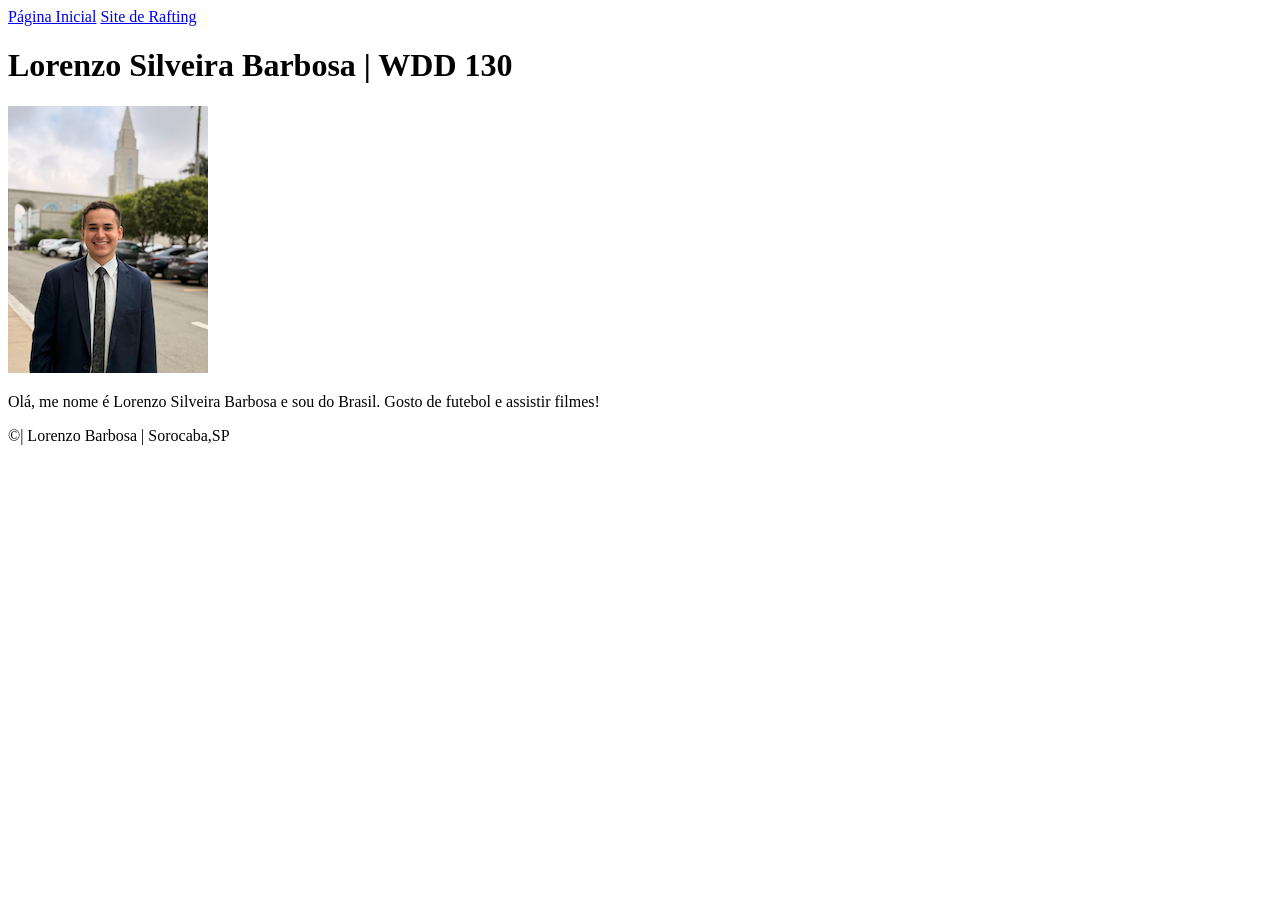
==== index.html @ 070bd6fa "correção" ====
<!DOCTYPE html>
<html lang="pt-br">

<head>
    <meta charset="UTF-8">
    <meta name="viewport" content="width=device-width, initial-scale=1.0">
    <title> Lorenzo Silveira Barbosa | WDD 130</title>
</head>

<body>
    <header>
        <nav>
            <a href="#">Página Inicial</a>
            <a href="wwr/">Site de Rafting</a>
        </nav>
    </header>
    <main>
        <h1>Lorenzo Silveira Barbosa | WDD 130</h1>
        <img src="imagens/perfil.jpg" alt="Foto de Lorenzo Silveira Barbosa" width="200">
        <p>Olá, me nome é Lorenzo Silveira Barbosa e sou do Brasil. Gosto de futebol e assistir filmes!</p>
    </main>
    <footer>
        <p>&copy;| Lorenzo Barbosa | Sorocaba,SP</p>
    </footer>
</body>

</html>
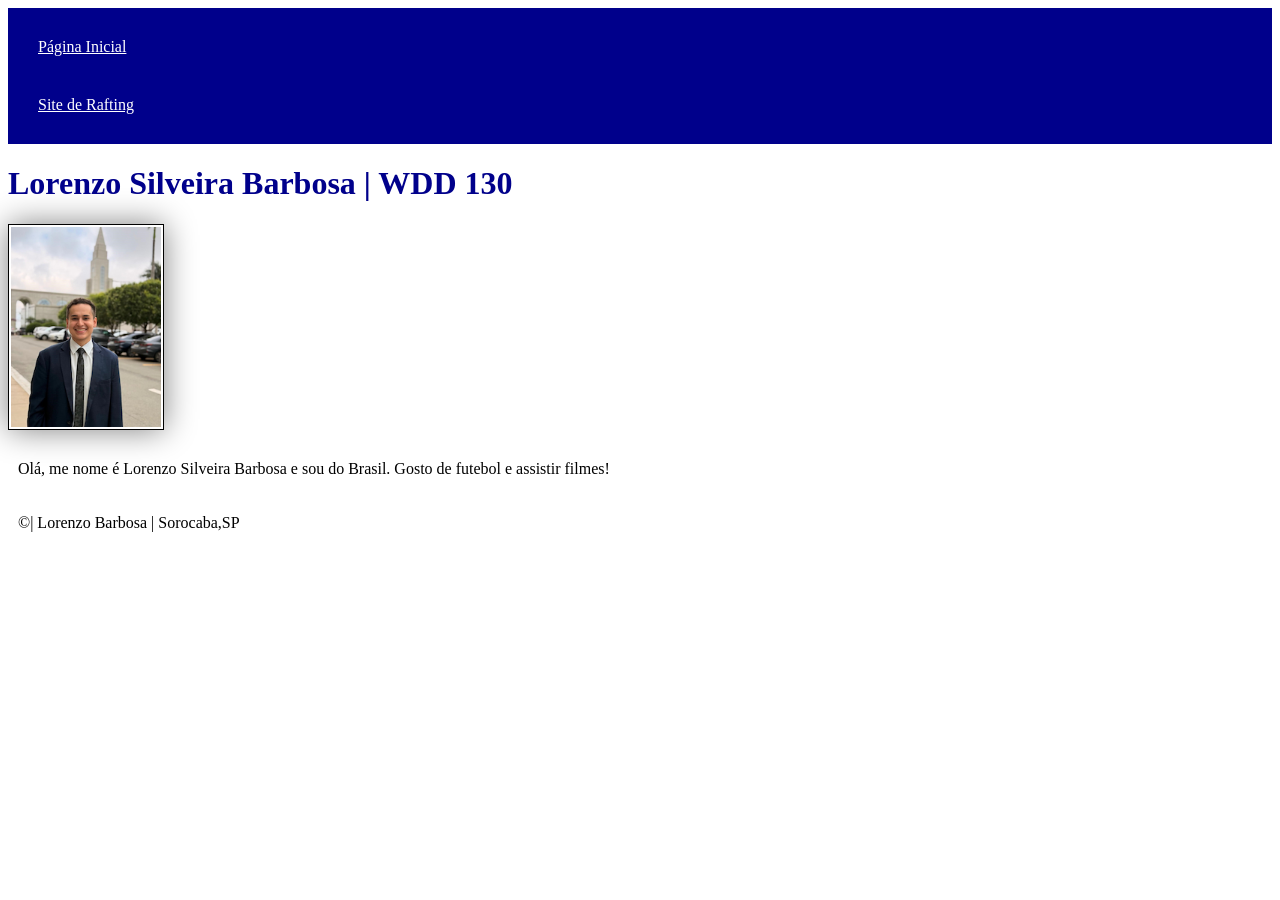
==== commit 6137aa36: "1º CSS" ====
--- a/index.html
+++ b/index.html
@@ -5,6 +5,7 @@
     <meta charset="UTF-8">
     <meta name="viewport" content="width=device-width, initial-scale=1.0">
     <title> Lorenzo Silveira Barbosa | WDD 130</title>
+    <link rel="stylesheet" href="estilos/estilos.css">
 </head>
 
 <body>
--- a/estilos/estilos.css
+++ b/estilos/estilos.css
@@ -0,0 +1,26 @@
+nav {
+    color: white;
+    background-color: darkblue;
+    padding: 10px;
+}
+
+nav a {
+    color: white;
+    display: block;
+    padding: 20px;
+}
+
+h1 {color: darkblue;
+}
+
+img {
+    width: 150px;
+    height: auto;
+    border: 1px solid black;
+    padding: 2px;
+    box-shadow: 0 0 30px gray;
+}
+
+p{
+    padding: 10px;
+}
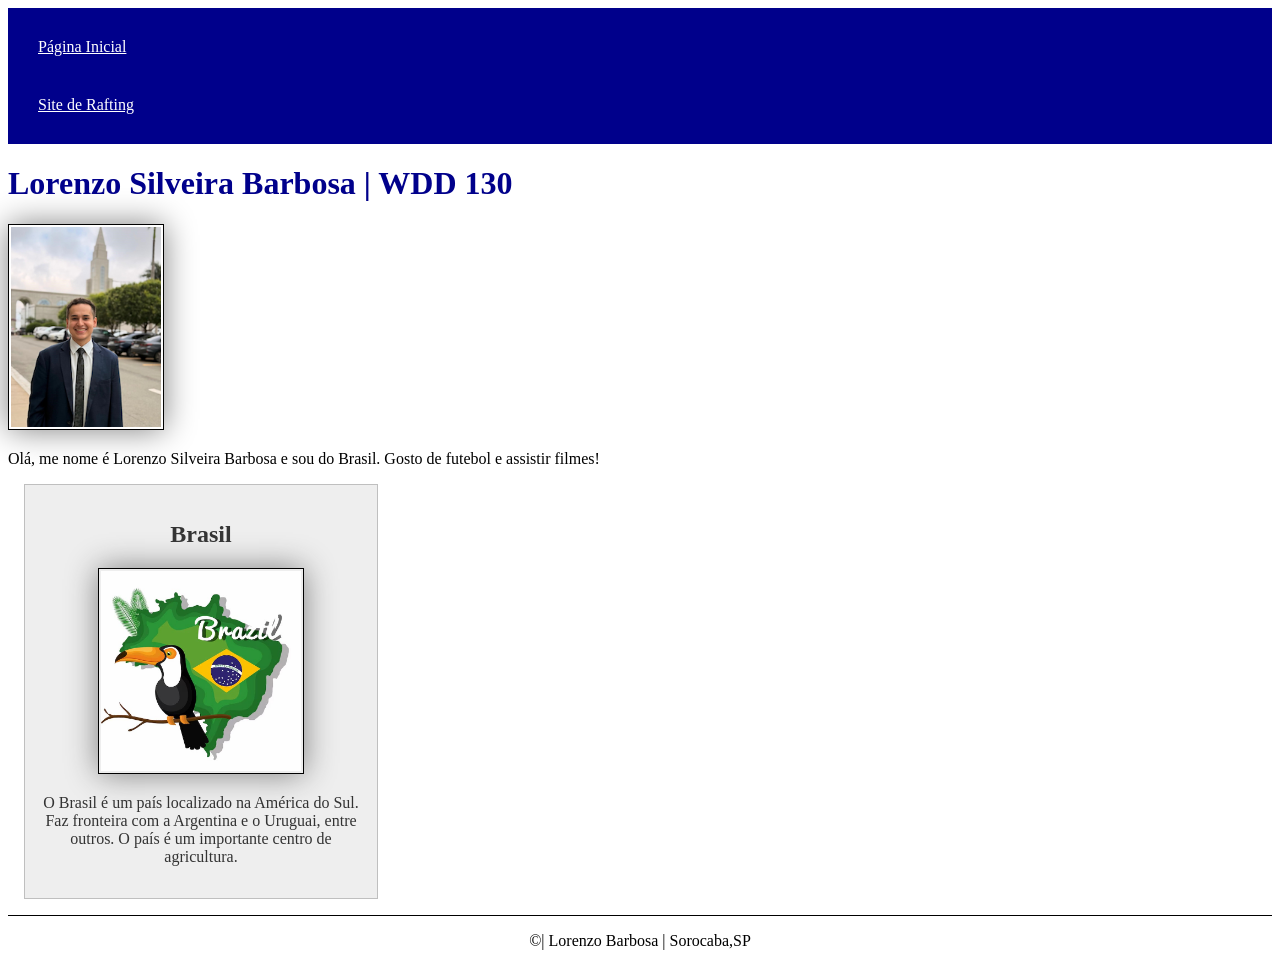
==== commit 2e9694d0: "Melhorando página - semana 02" ====
--- a/index.html
+++ b/index.html
@@ -5,6 +5,10 @@
     <meta charset="UTF-8">
     <meta name="viewport" content="width=device-width, initial-scale=1.0">
     <title> Lorenzo Silveira Barbosa | WDD 130</title>
+
+    <meta name="description" content="Meu Nome é Lorenzo Silveira Barbosa, esse é o curso de HTML">
+    <meta name="author" content="Lorenzo Barbosa">
+
     <link rel="stylesheet" href="estilos/estilos.css">
 </head>
 
@@ -20,6 +24,12 @@
         <img src="imagens/perfil.jpg" alt="Foto de Lorenzo Silveira Barbosa" width="200">
         <p>Olá, me nome é Lorenzo Silveira Barbosa e sou do Brasil. Gosto de futebol e assistir filmes!</p>
     </main>
+    <aside>
+        <h2>Brasil</h2>
+        <img src="imagens/brasil.jpg" alt="País Brasil">
+        <p>O Brasil é um país localizado na América do Sul. Faz fronteira com a Argentina e o Uruguai, entre outros. O
+            país é um importante centro de agricultura.</p>
+    </aside>
     <footer>
         <p>&copy;| Lorenzo Barbosa | Sorocaba,SP</p>
     </footer>
--- a/estilos/estilos.css
+++ b/estilos/estilos.css
@@ -22,5 +22,35 @@
 }
 
 p{
-    padding: 10px;
+    padding: 0;
+}
+
+main {
+    max-width: 840px;
+}
+
+aside {
+    width: 20rem;
+    margin: 1rem;
+    border: 1px solid rgba(0, 0, 0,0.2);
+    padding: 1rem;
+    background-color: #eee;
+    color: #333;
+    text-align: center;
+}
+
+aside img {
+    width: 200px;
+    height: auto;
+}
+
+main img {
+    width: 150px;
+    height: auto;
+}
+
+footer{
+    margin-top: 1em;
+    border-top: 1px solid #000;
+    text-align: center;
 }
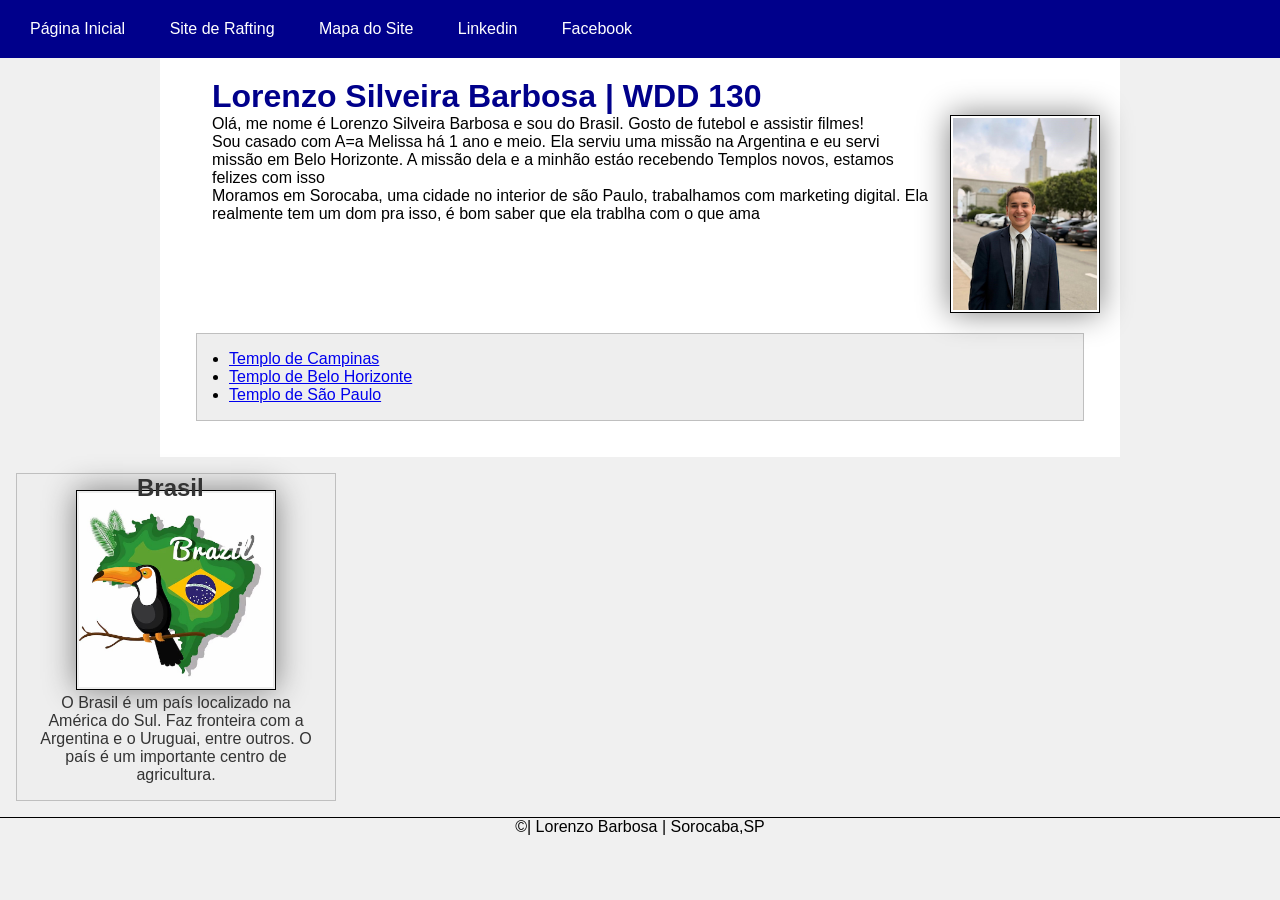
==== commit 1761e591: "19/05/2026 - Semana 03" ====
--- a/index.html
+++ b/index.html
@@ -17,14 +17,42 @@
         <nav>
             <a href="#">Página Inicial</a>
             <a href="wwr/">Site de Rafting</a>
+            <a href="wwr/mapa-do-site.html">Mapa do Site</a>
+            <a href="https://linkedin.com">Linkedin</a>
+            <a href="https://facebook.com">Facebook</a>
         </nav>
     </header>
     <main>
-        <h1>Lorenzo Silveira Barbosa | WDD 130</h1>
+        <h1 class="indentacao">Lorenzo Silveira Barbosa | WDD 130</h1>
         <img src="imagens/perfil.jpg" alt="Foto de Lorenzo Silveira Barbosa" width="200">
-        <p>Olá, me nome é Lorenzo Silveira Barbosa e sou do Brasil. Gosto de futebol e assistir filmes!</p>
+        <p class="indentacao">Olá, me nome é Lorenzo Silveira Barbosa e sou do Brasil. Gosto de futebol e assistir
+            filmes!</p>
+
+        <p class="indentacao"> Sou casado com A=a Melissa há 1 ano e meio. Ela serviu uma missão na Argentina e eu servi
+            missão em Belo
+            Horizonte. A missão dela e a minhão estáo recebendo Templos novos, estamos felizes com isso</p>
+
+        <p class="indentacao"> Moramos em Sorocaba, uma cidade no interior de são Paulo, trabalhamos com marketing
+            digital. Ela realmente
+            tem um dom pra isso, é bom saber que ela trablha com o que ama</p>
+
+        <ul class="caixa indentacao">
+            <li>
+                <a href="https://www.churchofjesuschrist.org/temples/details/campinas-brazil-temple?lang=por"
+                    target="_blank">Templo de Campinas</a>
+            </li>
+            <li>
+                <a href="https://www.churchofjesuschrist.org/temples/details/belo-horizonte-brazil-temple?lang=por"
+                    target="_blank">Templo de Belo Horizonte</a>
+            </li>
+            <li>
+                <a href="https://www.churchofjesuschrist.org/temples/details/sao-paulo-brazil-temple?lang=por"
+                    target="_blank">Templo de São Paulo</a>
+            </li>
+        </ul>
+
     </main>
-    <aside>
+    <aside class="caixa">
         <h2>Brasil</h2>
         <img src="imagens/brasil.jpg" alt="País Brasil">
         <p>O Brasil é um país localizado na América do Sul. Faz fronteira com a Argentina e o Uruguai, entre outros. O
--- a/estilos/estilos.css
+++ b/estilos/estilos.css
@@ -1,3 +1,9 @@
+*{
+margin: 0;
+padding: 0;
+box-sizing: border-box;
+}
+
 nav {
     color: white;
     background-color: darkblue;
@@ -6,8 +12,9 @@
 
 nav a {
     color: white;
-    display: block;
-    padding: 20px;
+    display: inline-block;
+    padding: 10px 20px;
+    text-decoration: none;
 }
 
 h1 {color: darkblue;
@@ -26,17 +33,17 @@
 }
 
 main {
-    max-width: 840px;
+    max-width: 960px;
+    margin: 0 auto;
+    background-color: white;
+    padding: 20px;
 }
 
 aside {
     width: 20rem;
-    margin: 1rem;
-    border: 1px solid rgba(0, 0, 0,0.2);
-    padding: 1rem;
-    background-color: #eee;
     color: #333;
     text-align: center;
+    position: relative
 }
 
 aside img {
@@ -44,13 +51,42 @@
     height: auto;
 }
 
+aside h2{
+    position: absolute;
+    top: 0;
+    left: 120px
+}
+
 main img {
+    margin-left: 20px;
+    margin-bottom: 20px;
     width: 150px;
     height: auto;
+    float: right ;
 }
 
 footer{
     margin-top: 1em;
     border-top: 1px solid #000;
     text-align: center;
+}
+
+/* Seletores de Classe */ 
+
+.caixa{
+    clear: both;
+    border: 1px solid rgba(0, 0, 0,0.2);
+    padding: 1rem;
+    margin: 1rem;
+    background-color: #eee;
+}
+
+.indentacao{
+    padding-left: 2rem;
+}
+
+body{
+    font-family: Arial, sans-serif;
+    background-color: #f0f0f0;
+    margin: 0;
 }
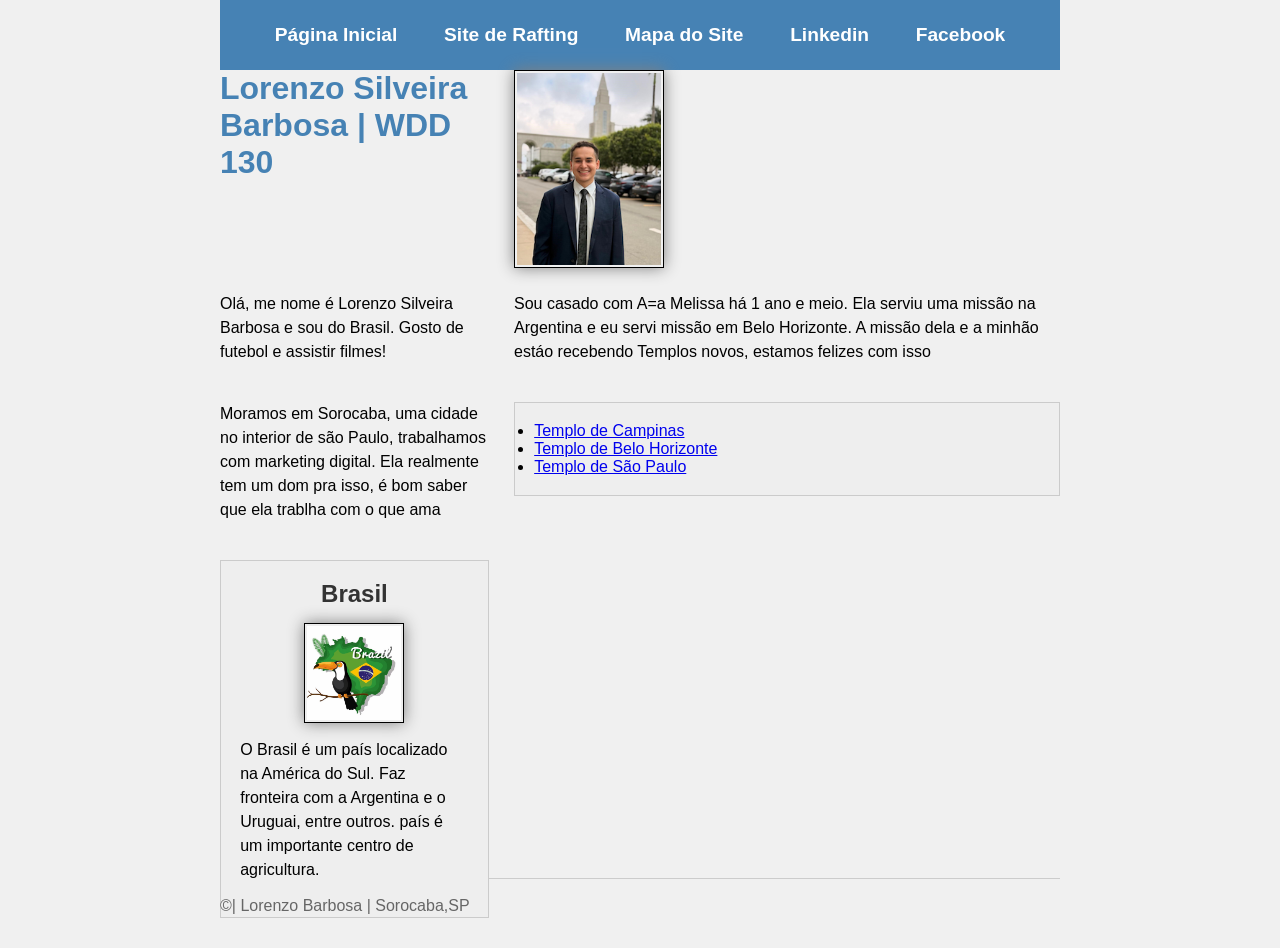
==== commit 6d3f25a3: "27/05/2026" ====
--- a/index.html
+++ b/index.html
@@ -12,55 +12,60 @@
     <link rel="stylesheet" href="estilos/estilos.css">
 </head>
 
-<body>
-    <header>
-        <nav>
-            <a href="#">Página Inicial</a>
-            <a href="wwr/">Site de Rafting</a>
-            <a href="wwr/mapa-do-site.html">Mapa do Site</a>
-            <a href="https://linkedin.com">Linkedin</a>
-            <a href="https://facebook.com">Facebook</a>
-        </nav>
-    </header>
-    <main>
-        <h1 class="indentacao">Lorenzo Silveira Barbosa | WDD 130</h1>
-        <img src="imagens/perfil.jpg" alt="Foto de Lorenzo Silveira Barbosa" width="200">
-        <p class="indentacao">Olá, me nome é Lorenzo Silveira Barbosa e sou do Brasil. Gosto de futebol e assistir
-            filmes!</p>
+<header>
+    <nav>
+        <a href="#">Página Inicial</a>
+        <a href="wwr/">Site de Rafting</a>
+        <a href="wwr/mapa-do-site.html">Mapa do Site</a>
+        <a href="https://linkedin.com">Linkedin</a>
+        <a href="https://facebook.com">Facebook</a>
+    </nav>
+</header>
 
-        <p class="indentacao"> Sou casado com A=a Melissa há 1 ano e meio. Ela serviu uma missão na Argentina e eu servi
-            missão em Belo
-            Horizonte. A missão dela e a minhão estáo recebendo Templos novos, estamos felizes com isso</p>
+<div class="grid" <main>
+    <h1 class="indentacao">Lorenzo Silveira Barbosa | WDD 130</h1>
+    <img src="imagens/perfil.jpg" alt="Foto de Lorenzo Silveira Barbosa" width="200">
+    <p class="indentacao">Olá, me nome é Lorenzo Silveira Barbosa e sou do Brasil. Gosto de futebol e assistir
+        filmes!</p>
 
-        <p class="indentacao"> Moramos em Sorocaba, uma cidade no interior de são Paulo, trabalhamos com marketing
-            digital. Ela realmente
-            tem um dom pra isso, é bom saber que ela trablha com o que ama</p>
+    <p class="indentacao"> Sou casado com A=a Melissa há 1 ano e meio. Ela serviu uma missão na Argentina e eu servi
+        missão em Belo
+        Horizonte. A missão dela e a minhão estáo recebendo Templos novos, estamos felizes com isso</p>
 
-        <ul class="caixa indentacao">
-            <li>
-                <a href="https://www.churchofjesuschrist.org/temples/details/campinas-brazil-temple?lang=por"
-                    target="_blank">Templo de Campinas</a>
-            </li>
-            <li>
-                <a href="https://www.churchofjesuschrist.org/temples/details/belo-horizonte-brazil-temple?lang=por"
-                    target="_blank">Templo de Belo Horizonte</a>
-            </li>
-            <li>
-                <a href="https://www.churchofjesuschrist.org/temples/details/sao-paulo-brazil-temple?lang=por"
-                    target="_blank">Templo de São Paulo</a>
-            </li>
-        </ul>
+    <p class="indentacao"> Moramos em Sorocaba, uma cidade no interior de são Paulo, trabalhamos com marketing
+        digital. Ela realmente
+        tem um dom pra isso, é bom saber que ela trablha com o que ama</p>
+
+    <ul class="caixa indentacao">
+        <li>
+            <a href="https://www.churchofjesuschrist.org/temples/details/campinas-brazil-temple?lang=por"
+                target="_blank">Templo de Campinas</a>
+        </li>
+        <li>
+            <a href="https://www.churchofjesuschrist.org/temples/details/belo-horizonte-brazil-temple?lang=por"
+                target="_blank">Templo de Belo Horizonte</a>
+        </li>
+        <li>
+            <a href="https://www.churchofjesuschrist.org/temples/details/sao-paulo-brazil-temple?lang=por"
+                target="_blank">Templo de São Paulo</a>
+        </li>
+    </ul>
 
     </main>
+
+
+
     <aside class="caixa">
         <h2>Brasil</h2>
         <img src="imagens/brasil.jpg" alt="País Brasil">
-        <p>O Brasil é um país localizado na América do Sul. Faz fronteira com a Argentina e o Uruguai, entre outros. O
+        <p>O Brasil é um país localizado na América do Sul. Faz fronteira com a Argentina e o Uruguai, entre outros.
             país é um importante centro de agricultura.</p>
     </aside>
-    <footer>
-        <p>&copy;| Lorenzo Barbosa | Sorocaba,SP</p>
-    </footer>
+
+</div>
+<footer>
+    <p>&copy;| Lorenzo Barbosa | Sorocaba,SP</p>
+</footer>
 </body>
 
 </html>
--- a/estilos/estilos.css
+++ b/estilos/estilos.css
@@ -5,19 +5,26 @@
 }
 
 nav {
-    color: white;
-    background-color: darkblue;
-    padding: 10px;
+    background-color: steelblue;
+    padding: 1rem;
+    display: flex;
+    justify-content: space-evenly;
+    align-items: center;
 }
 
 nav a {
-    color: white;
-    display: inline-block;
-    padding: 10px 20px;
+    display: block;
+    padding: 0.5rem;
     text-decoration: none;
+    font-size: 1.2rem;
+    font-weight: 700;
+    color: #fff;
 }
 
-h1 {color: darkblue;
+h1 {
+    color: steelblue;
+    border: #333;
+    margin-bottom: 15px;
 }
 
 img {
@@ -25,68 +32,82 @@
     height: auto;
     border: 1px solid black;
     padding: 2px;
-    box-shadow: 0 0 30px gray;
+    box-shadow: 0 0 15px gray;
 }
 
 p{
-    padding: 0;
+    margin-bottom: 15px;
+    line-height: 1.5;
+}
+
+.grid {
+    display: grid;
+    grid-template-columns: 32% 65%;
+    gap: 3%;
+    align-items: start;
+    margin-top: 20px;
 }
 
 main {
-    max-width: 960px;
-    margin: 0 auto;
-    background-color: white;
-    padding: 20px;
+    grid-column: 2;
+    
 }
 
 aside {
-    width: 20rem;
-    color: #333;
-    text-align: center;
-    position: relative
+    grid-column: 1;
 }
 
 aside img {
-    width: 200px;
+    width: 100px;
+    max-width: 220px;
     height: auto;
+    display: block;
+    margin: 0 auto 15px auto;
 }
 
 aside h2{
-    position: absolute;
-    top: 0;
-    left: 120px
+    text-align: center;
+    margin-bottom: 15px;
+    color: #333;
 }
 
 main img {
     margin-left: 20px;
-    margin-bottom: 20px;
-    width: 150px;
+    margin-bottom: 10px;
+    width: 180px;
     height: auto;
     float: right ;
 }
 
-footer{
-    margin-top: 1em;
-    border-top: 1px solid #000;
-    text-align: center;
+header, footer, .grid{
+    max-width: 840px;
+    margin: 0 auto;
 }
 
 /* Seletores de Classe */ 
 
 .caixa{
     clear: both;
-    border: 1px solid rgba(0, 0, 0,0.2);
-    padding: 1rem;
-    margin: 1rem;
+    border: 1px solid rgba(0, 0, 0,0.15);
+    padding: 1.2rem;
+    border-radius: #fff;
     background-color: #eee;
 }
 
 .indentacao{
-    padding-left: 2rem;
+    margin-bottom: 15px;
 }
 
 body{
     font-family: Arial, sans-serif;
     background-color: #f0f0f0;
     margin: 0;
+}
+
+footer{
+    margin-top: 30px;
+    padding: 15px 0;
+    border-top: 1px solid #ccc;
+    text-align: 0.9rem;
+    color: #666;
 }
